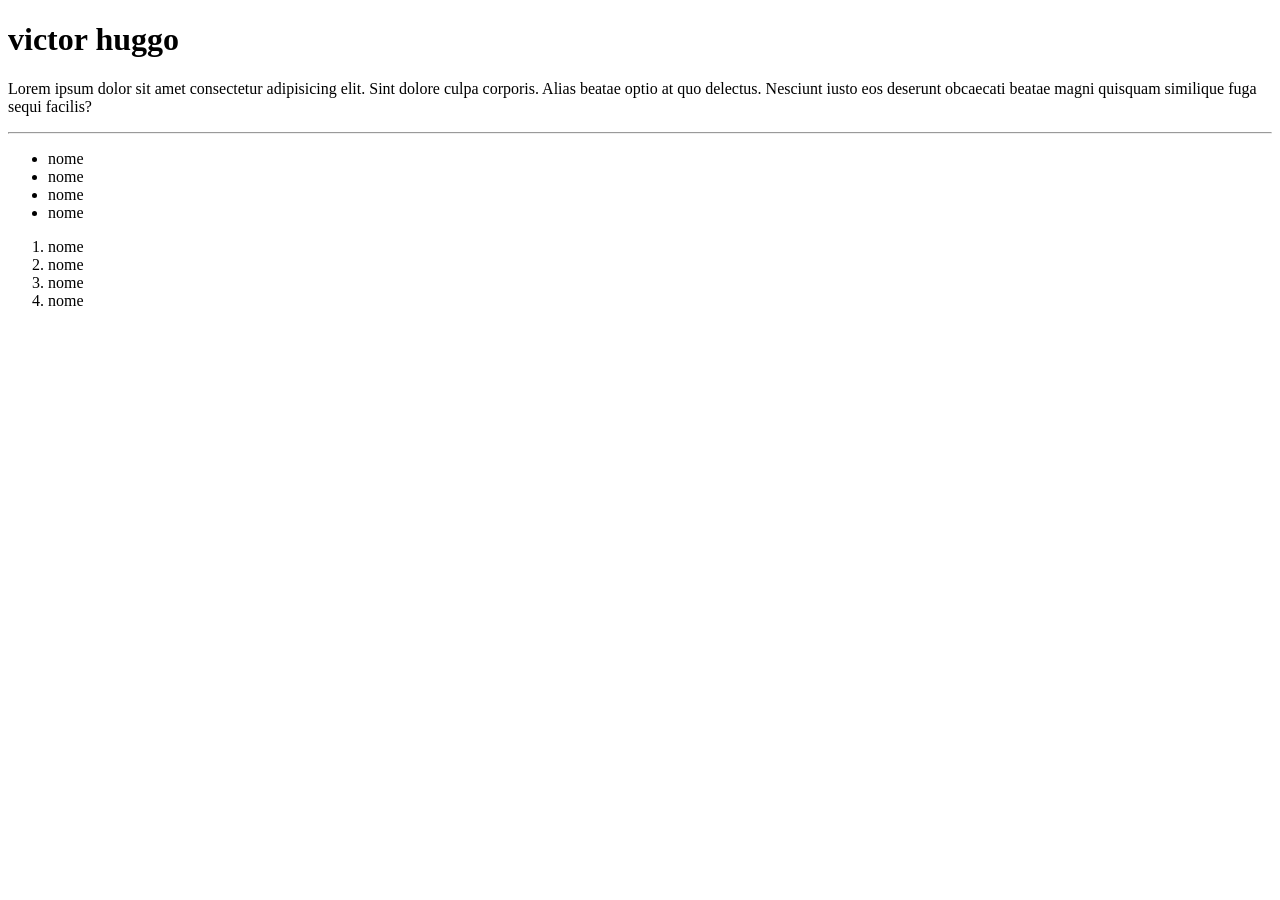
==== index.html @ 25f85525 "primeira aula de html" ====
<!DOCTYPE html>
<html lang="pt-br">
<head>
    <meta charset="UTF-8">
    <meta name="viewport" content="width=device-width, initial-scale=1.0">
    <title>meu curriculo</title>
</head>
<body>
    <h1>victor huggo</h1>
    <p>Lorem ipsum dolor sit amet consectetur adipisicing elit. Sint dolore culpa corporis. Alias beatae optio at quo delectus. Nesciunt iusto eos deserunt obcaecati beatae magni quisquam similique fuga sequi facilis?</p>
    <hr>
    <ul>
        <li>nome</li>
        <li>nome</li>
        <li>nome</li>
        <li>nome</li>
    </ul>
    <ol>
        <li>nome</li>
        <li>nome</li>
        <li>nome</li>
        <li>nome</li>
    </ol>
    
</body>
</html>
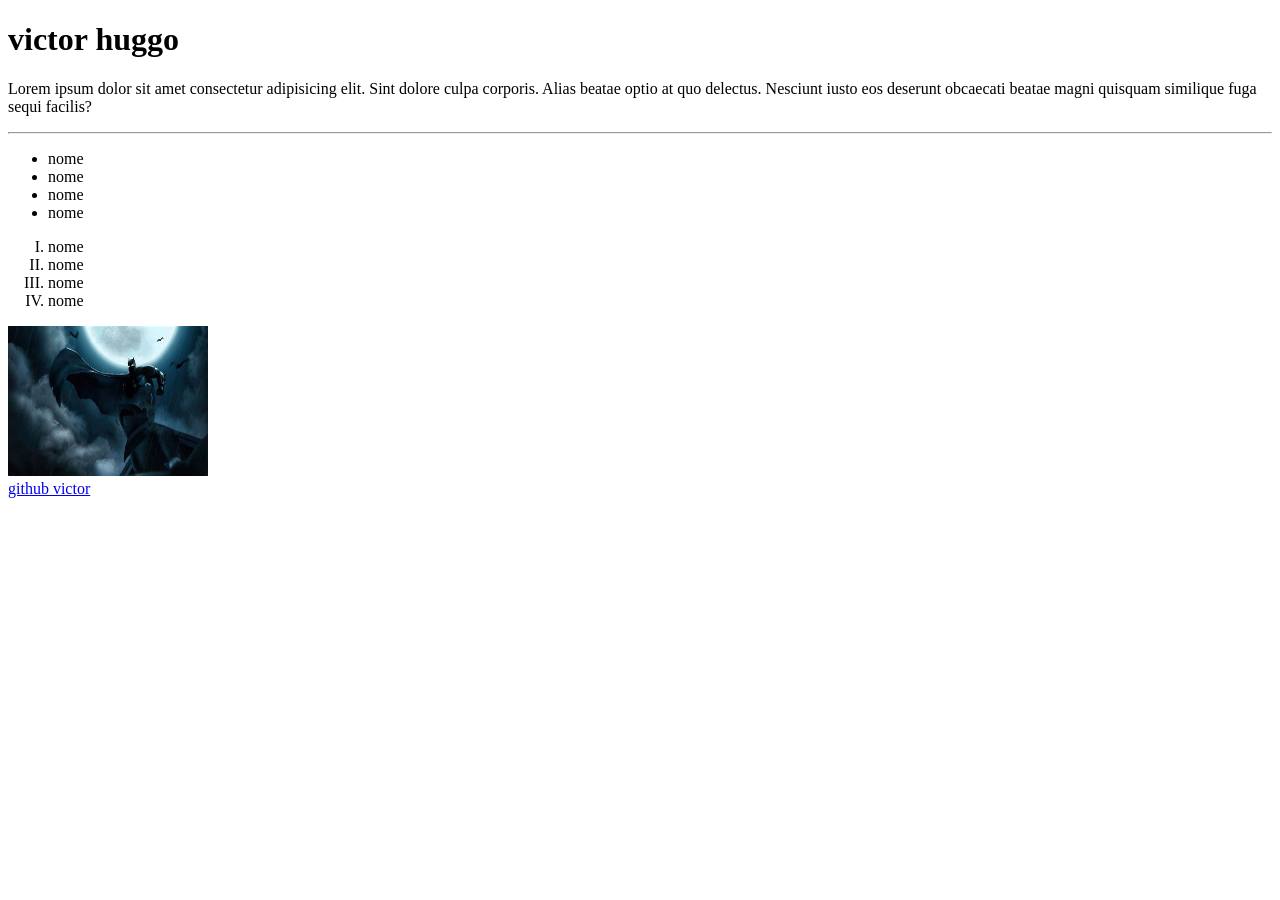
==== commit 2c4b21d1: "atividade1" ====
--- a/index.html
+++ b/index.html
@@ -15,12 +15,18 @@
         <li>nome</li>
         <li>nome</li>
     </ul>
-    <ol>
+
+    <ol type="I">
         <li>nome</li>
         <li>nome</li>
         <li>nome</li>
         <li>nome</li>
     </ol>
+    <img src="batman.jfif" alt="" width="200" height="150">
+    <br>
+
+    <a href="http://github.com/ictor226">github victor</a>
+
     
 </body>
 </html>
